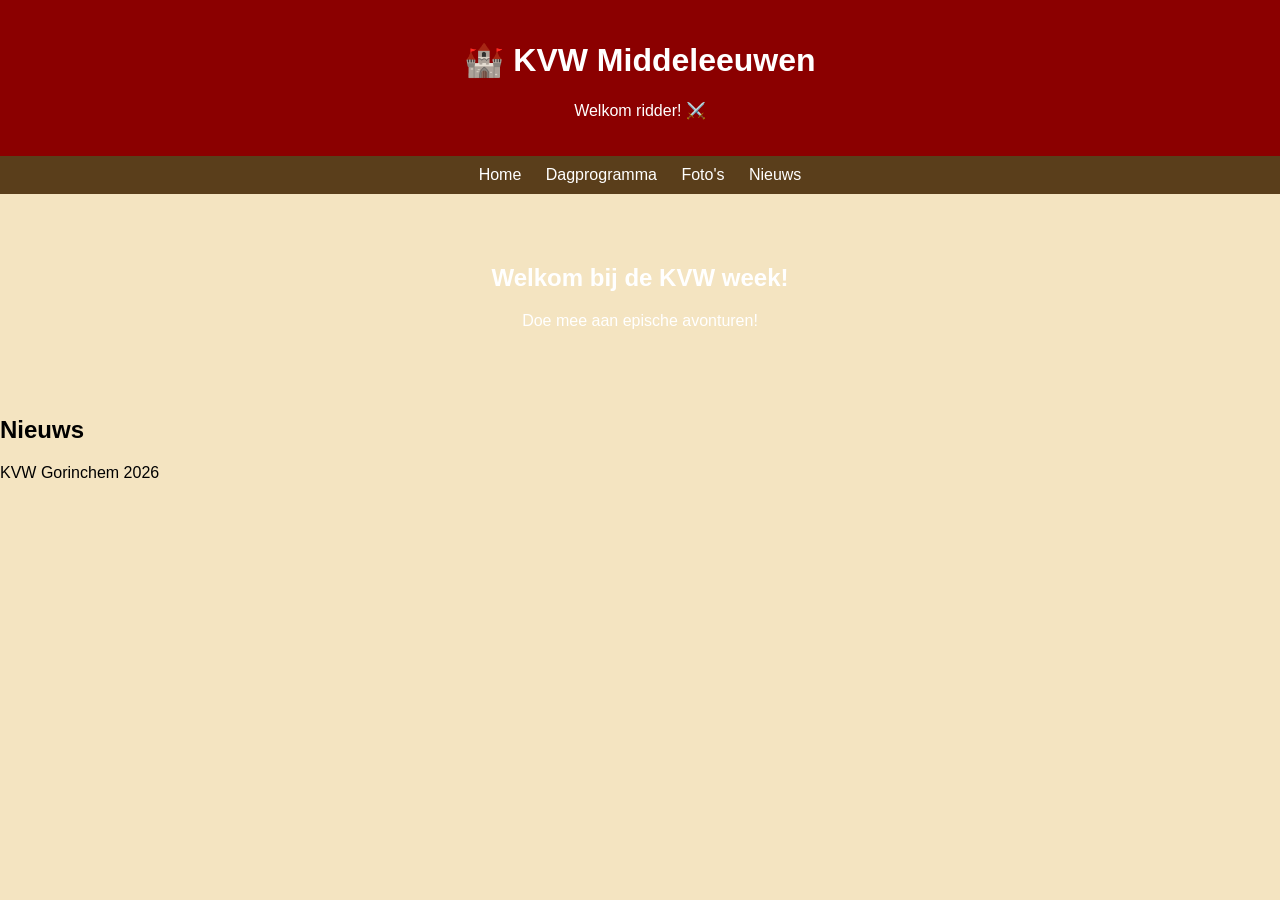
==== index.html @ 54c3de7b "index en style toegevoegd" ====
<!DOCTYPE html>
<html lang="nl">
<head>
    <meta charset="UTF-8">
    <title>KVW Middeleeuwen</title>
    <link rel="stylesheet" href="style.css">
</head>
<body>

<header>
    <h1>🏰 KVW Middeleeuwen</h1>
    <p>Welkom ridder! ⚔️</p>
</header>

<nav>
    <a href="#">Home</a>
    <a href="#">Dagprogramma</a>
    <a href="#">Foto's</a>
    <a href="#">Nieuws</a>
</nav>

<section class="hero">
    <h2>Welkom bij de KVW week!</h2>
    <p>Doe mee aan epische avonturen!</p>
</section>

<section>
    <h2>Nieuws</h2>
    <div id="nieuws"></div>
</section>

<footer>
    <p>KVW Gorinchem 2026</p>
</footer>

</body>
</html>
---- style.css ----
body {
    font-family: Arial;
    margin: 0;
    background: #f4e4c1;
}

header {
    background: darkred;
    color: white;
    text-align: center;
    padding: 20px;
}

nav {
    background: #5a3e1b;
    padding: 10px;
    text-align: center;
}

nav a {
    color: white;
    margin: 10px;
    text-decoration: none;
}

.hero {
    text-align: center;
    padding: 50px;
    background: url('castle.jpg') no-repeat center/cover;
    color: white;
}
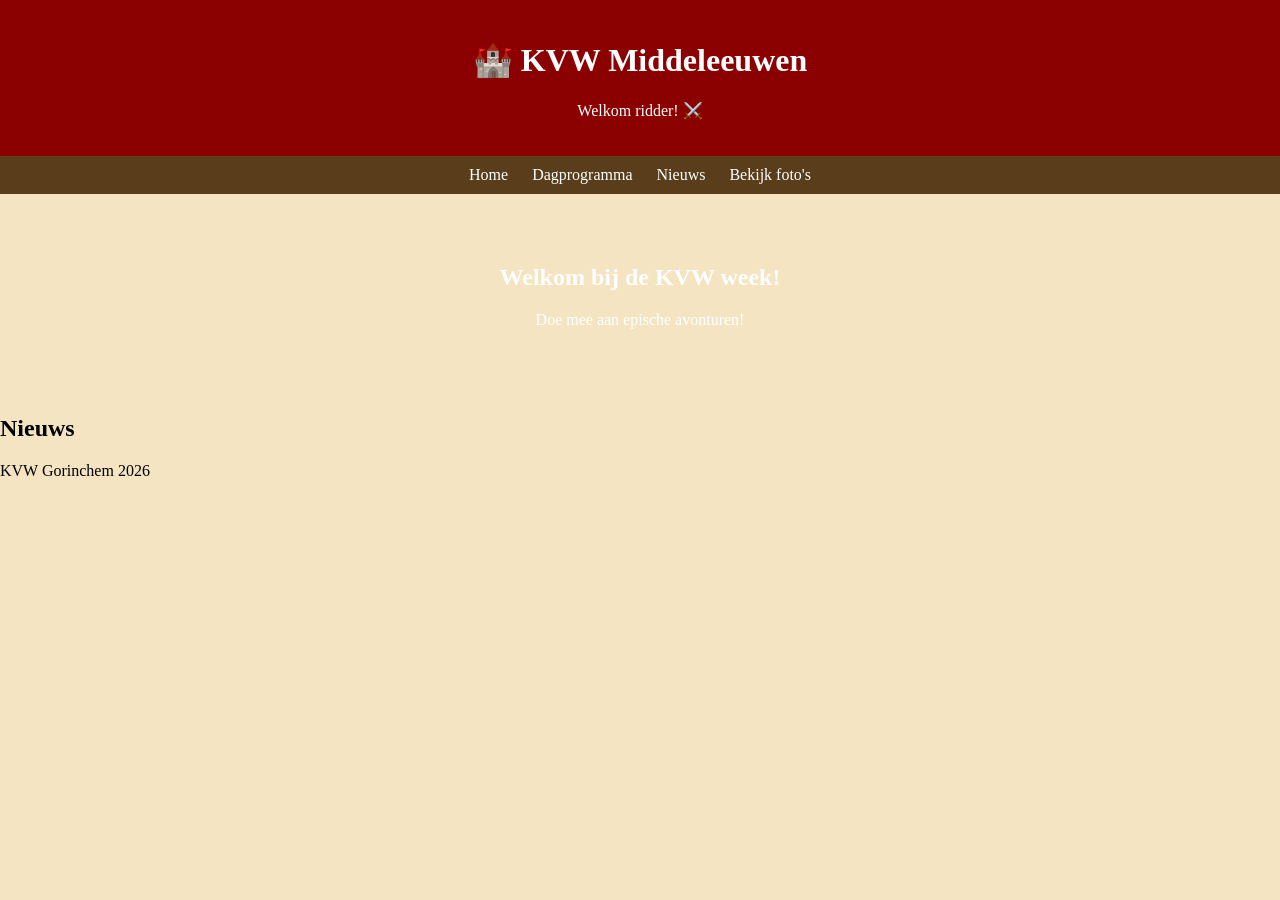
==== commit 06070972: "nieuws.php toegevoegd" ====
--- a/index.html
+++ b/index.html
@@ -14,10 +14,10 @@
 </header>
 
 <nav>
-    <a href="#">Home</a>
-    <a href="#">Dagprogramma</a>
-    <a href="#">Foto's</a>
-    <a href="#">Nieuws</a>
+    <a href="index.html">Home</a>
+    <a href="dagprogramma.html">Dagprogramma</a>
+    <a href="nieuw.php">Nieuws</a>
+    <a href="foto's.html">Bekijk foto's</a><br>
 </nav>
 
 <section class="hero">
--- a/style.css
+++ b/style.css
@@ -2,6 +2,7 @@
     font-family: Arial;
     margin: 0;
     background: #f4e4c1;
+    font-family: 'MedievalSharp', cursive;
 }
 
 header {
